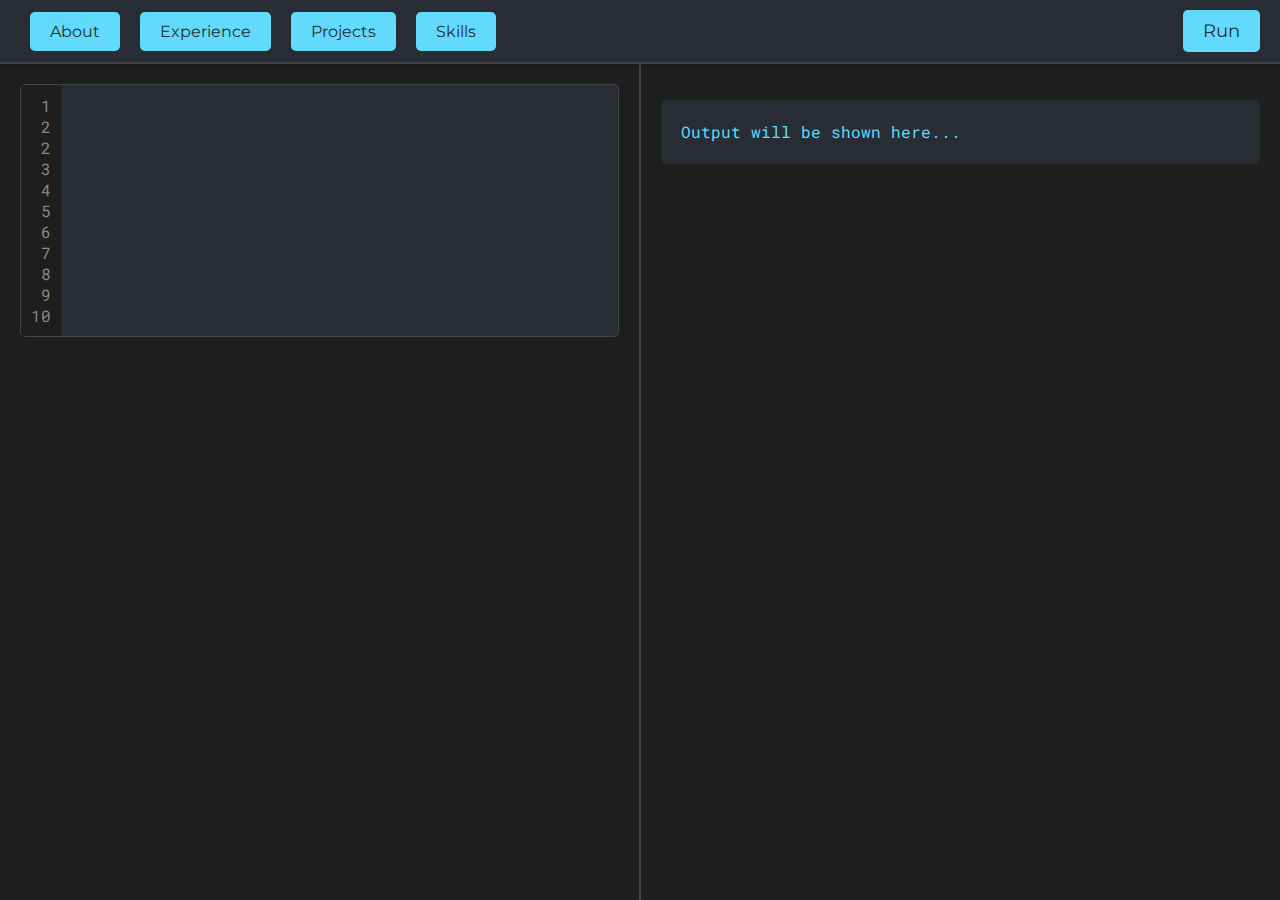
==== template/index.html @ 1d6bcbf7 "Added base layout into static and template folder" ====
<!DOCTYPE html>
<html lang="en">
<head>
    <meta charset="UTF-8">
    <meta name="viewport" content="width=device-width, initial-scale=1.0">
    <title>Compiler Theme Website</title>
    <link href="https://fonts.googleapis.com/css2?family=Roboto+Mono:wght@400;700&family=Montserrat:wght@300;600&display=swap" rel="stylesheet">
    <link rel="stylesheet" href="../static/css/styles.css">
</head>
<body>
    <div class="header">
        <nav>
            <ul>
                <li><button onclick="showSection('about')">About</button></li>
                <li><button onclick="showSection('experience')">Experience</button></li>
                <li><button onclick="showSection('projects')">Projects</button></li>
                <li><button onclick="showSection('skills')">Skills</button></li>
            </ul>
        </nav>
        <button id="run-button" onclick="runCode()">Run</button>
    </div>
    <div class="main-container">
        <div class="left-section">
            <div class="editor">
                <div class="line-numbers">
                    <span>1</span>
                    <span>2</span>
                    <span>2</span>
                    <span>3</span>
                    <span>4</span>
                    <span>5</span>
                    <span>6</span>
                    <span>7</span>
                    <span>8</span>
                    <span>9</span>
                    <span>10</span>
                </div>
                <div class="code-content">
                    <div class="section-content" id="about">About content goes here...</div>
                    <div class="section-content" id="experience">Experience content goes here...</div>
                    <div class="section-content" id="projects">Projects content goes here...</div>
                    <div class="section-content" id="skills">Skills content goes here...</div>
                </div>
            </div>
        </div>
        <div class="splitter"></div>
        <div class="right-section">
            <pre id="output">Output will be shown here...</pre>
        </div>
    </div>
    <script src="../static/js/scripts.js"></script>
</body>
</html>
---- static/css/styles.css ----
body {
    font-family: 'Roboto Mono', monospace;
    background-color: #1e1e1e;
    color: #cfcfcf;
    margin: 0;
    padding: 0;
    display: flex;
    flex-direction: column;
    height: 100vh;
}

.header {
    display: flex;
    justify-content: space-between;
    align-items: center;
    background-color: #282c34;
    padding: 10px 20px;
    box-shadow: 0 2px 4px rgba(0, 0, 0, 0.3);
}

.header nav ul {
    list-style: none;
    display: flex;
    margin: 0;
    padding: 0;
}

.header nav ul li {
    margin: 0 10px;
}

.header nav ul li button {
    padding: 10px 20px;
    border: none;
    background: #61dafb;
    color: #282c34;
    cursor: pointer;
    font-size: 16px;
    transition: background 0.3s, transform 0.3s;
    font-family: 'Montserrat', sans-serif;
    border-radius: 5px;
}

.header nav ul li button:hover {
    background: #21a1f1;
    transform: translateY(-2px);
}

#run-button {
    background: #61dafb;
    color: #282c34;
    border: none;
    padding: 10px 20px;
    font-size: 18px;
    cursor: pointer;
    transition: background 0.3s, transform 0.3s;
    font-family: 'Montserrat', sans-serif;
    border-radius: 5px;
}

#run-button:hover {
    background: #21a1f1;
    transform: translateY(-2px);
}

.main-container {
    display: flex;
    flex: 1;
    border-top: 2px solid #444;
}

.left-section, .right-section {
    flex: 1;
    padding: 20px;
    overflow-y: auto;
}

.splitter {
    width: 2px;
    background-color: #444;
}

.editor {
    display: flex;
    background: #282c34;
    border-radius: 5px;
    overflow: hidden;
    border: 1px solid #444;
}

.line-numbers {
    background: #1e1e1e;
    color: #888;
    padding: 10px;
    text-align: right;
    user-select: none;
}

.line-numbers span {
    display: block;
}

.code-content {
    padding: 10px;
    white-space: pre-wrap;
    flex: 1;
    font-size: 16px;
    line-height: 1.5;
    color: #cfcfcf;
}

.section-content {
    display: none;
    animation: fadeIn 0.5s;
}

.section-content.active {
    display: block;
}

pre {
    font-family: 'Roboto Mono', monospace;
    background-color: #282c34;
    color: #61dafb;
    padding: 20px;
    border-radius: 5px;
    font-size: 16px;
    line-height: 1.5;
}

@keyframes fadeIn {
    from { opacity: 0; }
    to { opacity: 1; }
}
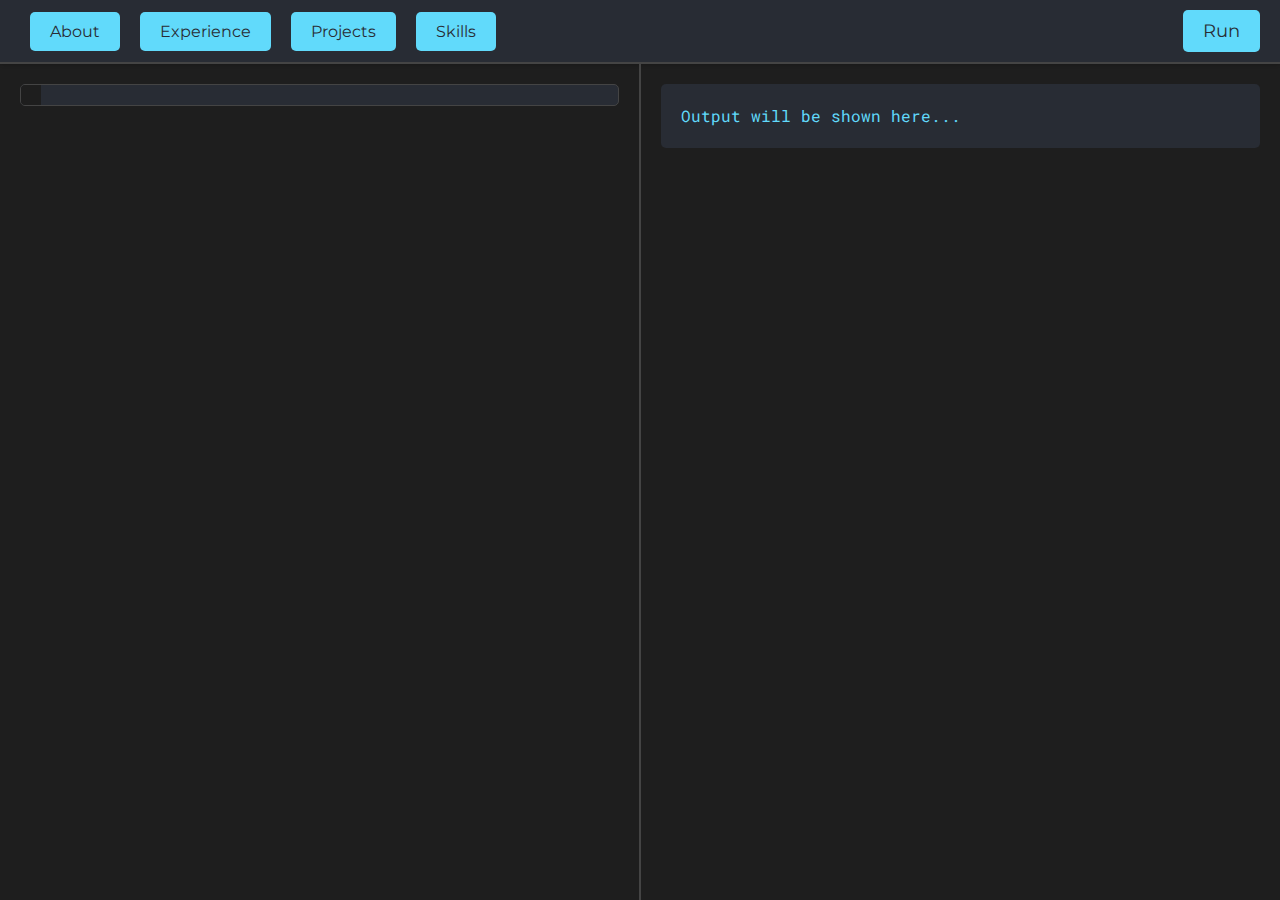
==== commit 74876b73: "added more feature to about.html" ====
--- a/template/index.html
+++ b/template/index.html
@@ -22,30 +22,13 @@
     <div class="main-container">
         <div class="left-section">
             <div class="editor">
-                <div class="line-numbers">
-                    <span>1</span>
-                    <span>2</span>
-                    <span>2</span>
-                    <span>3</span>
-                    <span>4</span>
-                    <span>5</span>
-                    <span>6</span>
-                    <span>7</span>
-                    <span>8</span>
-                    <span>9</span>
-                    <span>10</span>
-                </div>
-                <div class="code-content">
-                    <div class="section-content" id="about">About content goes here...</div>
-                    <div class="section-content" id="experience">Experience content goes here...</div>
-                    <div class="section-content" id="projects">Projects content goes here...</div>
-                    <div class="section-content" id="skills">Skills content goes here...</div>
-                </div>
+                <div class="line-numbers" id="line-numbers"></div>
+                <div class="code-content" id="code-content"></div>
             </div>
         </div>
         <div class="splitter"></div>
         <div class="right-section">
-            <pre id="output">Output will be shown here...</pre>
+            <div id="output">Output will be shown here...</div>
         </div>
     </div>
     <script src="../static/js/scripts.js"></script>
--- a/static/css/styles.css
+++ b/static/css/styles.css
@@ -1,3 +1,5 @@
+/* styles.css */
+
 body {
     font-family: 'Roboto Mono', monospace;
     background-color: #1e1e1e;
@@ -109,16 +111,25 @@
     color: #cfcfcf;
 }
 
-.section-content {
-    display: none;
-    animation: fadeIn 0.5s;
+.about-container, .experience-container, .projects-container, .skills-container {
+    text-align: center;
 }
 
-.section-content.active {
+.about-image {
+    max-width: 150px;
+    border-radius: 50%;
+    margin: 0 auto;
     display: block;
 }
 
-pre {
+.about-text, .experience-container ul, .projects-container ul, .skills-container ul {
+    margin-top: 20px;
+    font-size: 16px;
+    color: #cfcfcf;
+    text-align: center;
+}
+
+#output {
     font-family: 'Roboto Mono', monospace;
     background-color: #282c34;
     color: #61dafb;
